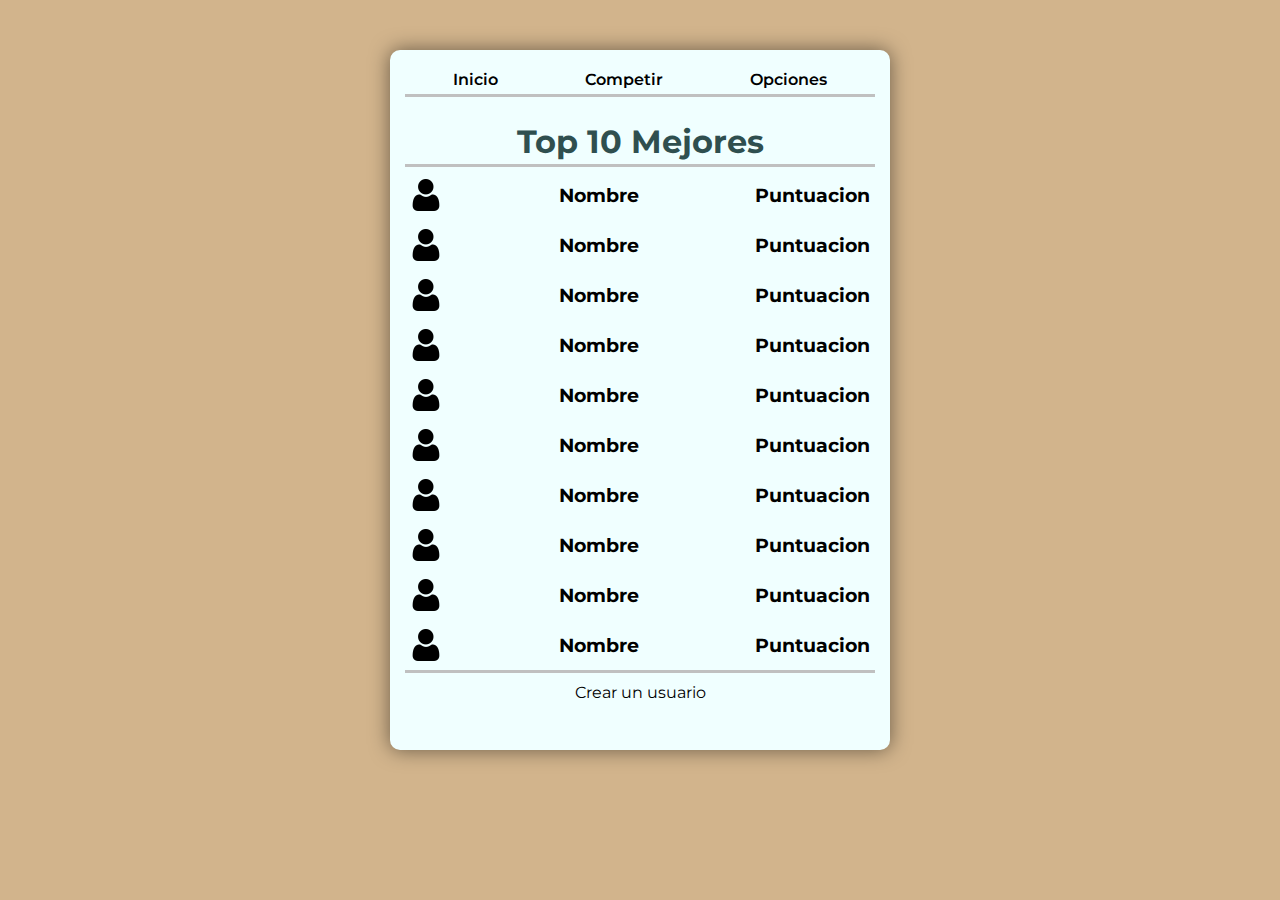
==== index.html @ 66bda1a2 "New style" ====
<!DOCTYPE html>
<html lang="es">
<head>
  <meta charset="UTF-8">
  <meta http-equiv="X-UA-Compatible" content="IE=edge">
  <meta name="viewport" content="width=device-width, initial-scale=1.0">
  <link rel="stylesheet" href="style.css">
  <title>ELO Web</title>
</head>
<body>
  <div class="container">

    <div class="nav-bar">
      <ul>
        <li>Inicio</li>
        <li>Competir</li>
        <li>Opciones</li>
      </ul>
    </div>

    <div class="top10-base">
      <h1>Top 10 Mejores</h1>
      <div class="top10-data">
        <div class="top10-user">
          <img src="./icons/user.png" height="32px" width="32px" alt="user">
          <h3>Nombre</h3>
          <h3>Puntuacion</h3>
        </div>
        <div class="top10-user">
          <img src="./icons/user.png" height="32px" width="32px" alt="user">
          <h3>Nombre</h3>
          <h3>Puntuacion</h3>
        </div>
        <div class="top10-user">
          <img src="./icons/user.png" height="32px" width="32px" alt="user">
          <h3>Nombre</h3>
          <h3>Puntuacion</h3>
        </div>
        <div class="top10-user">
          <img src="./icons/user.png" height="32px" width="32px" alt="user">
          <h3>Nombre</h3>
          <h3>Puntuacion</h3>
        </div>
        <div class="top10-user">
          <img src="./icons/user.png" height="32px" width="32px" alt="user">
          <h3>Nombre</h3>
          <h3>Puntuacion</h3>
        </div>
        <div class="top10-user">
          <img src="./icons/user.png" height="32px" width="32px" alt="user">
          <h3>Nombre</h3>
          <h3>Puntuacion</h3>
        </div>
        <div class="top10-user">
          <img src="./icons/user.png" height="32px" width="32px" alt="user">
          <h3>Nombre</h3>
          <h3>Puntuacion</h3>
        </div>
        <div class="top10-user">
          <img src="./icons/user.png" height="32px" width="32px" alt="user">
          <h3>Nombre</h3>
          <h3>Puntuacion</h3>
        </div>
        <div class="top10-user">
          <img src="./icons/user.png" height="32px" width="32px" alt="user">
          <h3>Nombre</h3>
          <h3>Puntuacion</h3>
        </div>
        <div class="top10-user">
          <img src="./icons/user.png" height="32px" width="32px" alt="user">
          <h3>Nombre</h3>
          <h3>Puntuacion</h3>
        </div>
        
      </div>
      <p><a href="">Crear un usuario</a></p>
    </div>
  </div>
</body>
</html>
---- style.css ----
/* Imports */
@import url('https://fonts.googleapis.com/css2?family=Montserrat:wght@200;400&display=swap');

/* */
* {
  margin: 0;
  padding: 0;
  box-sizing: border-box;
  font-family: 'Montserrat', sans-serif;
}

body {
  background: tan;
}

.container {
  width: 500px;
  height: 700px;
  background: azure;
  margin: auto;
  position: relative;
  margin-top: 50px;
  border-radius: 10px;
  padding: 15px;
  box-shadow: 0 0 20px rgba(0, 0, 0, 0.5);
}

.nav-bar ul {
  font-weight: 600;
  list-style: none;
  display: flex;
  flex-direction: row;
  justify-content: space-around;
  background-color: azure;
  padding: 5px;
  border-bottom: 3px solid silver;
}

.nav-bar li:hover {
  cursor: pointer;
  color: tomato;
}

.top10-base {
  margin-top: 25px;
  height: 80%;
  width: 100%;
}

h1 {
  text-align: center;
  color: darkslategray;
  background: azure;
  margin-bottom: 3px;
  border-bottom: 3px solid silver;
  padding-bottom: 3px;
}

.top10-data {
  position: relative;
  display: flex;
  flex-flow: row wrap;
  border-bottom: 3px solid silver;
}

.top10-user {
  padding: 5px;
  width: 100%;
  height: 50px;
  display: flex;
  flex-flow: row wrap;
  align-items: center;
  justify-content: space-between;
}

.container p {
  text-align: center;
  padding: 10px;
}

.container a {
  text-decoration: none;
  color: black;
}

.container a:hover {
  color: tomato;
}
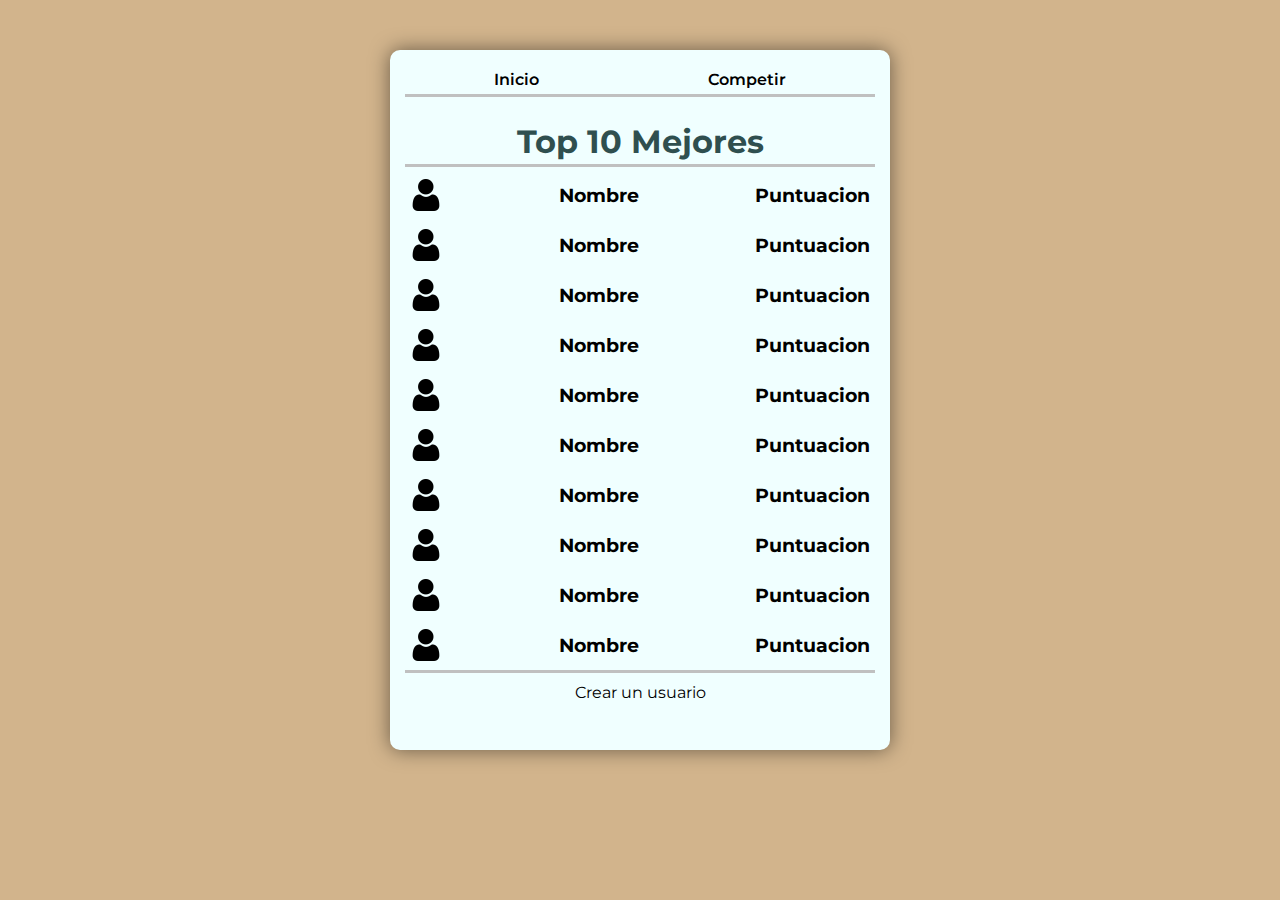
==== commit 0877611d: "Pagina estatica terminada, falta data analysis en JS" ====
--- a/index.html
+++ b/index.html
@@ -12,9 +12,8 @@
 
     <div class="nav-bar">
       <ul>
-        <li>Inicio</li>
-        <li>Competir</li>
-        <li>Opciones</li>
+        <li><a href="">Inicio</a></li>
+        <li><a href="competir.html">Competir</a></li>
       </ul>
     </div>
 
@@ -73,7 +72,7 @@
         </div>
         
       </div>
-      <p><a href="">Crear un usuario</a></p>
+      <p><a href="crear_user.html">Crear un usuario</a></p>
     </div>
   </div>
 </body>
--- a/style.css
+++ b/style.css
@@ -85,4 +85,105 @@
 
 .container a:hover {
   color: tomato;
-}+}
+
+.createuser-base {
+  display: flex;
+  flex-direction: column;
+  justify-content: center;
+  margin-top: 25px;
+  height: 80%;
+  width: 100%;
+}
+
+.usr-item {
+  display: flex;
+  flex-direction: column;
+  padding: 15px 15px;
+}
+
+#lbl {
+  font-weight: bold;
+  text-align: start;
+  padding-bottom: 5px;
+}
+
+#inp {
+  border: none;
+  background-color: azure;
+  border-bottom: 3px solid silver;
+  font-size: medium;
+  padding-bottom: 3px;
+}
+
+#inp:focus {
+  outline: none;
+  font-size: large;
+}
+
+#enviar {
+  display: inline-block;
+  margin: 0 auto;
+  margin-top: 30px;
+  width: 250px;
+  height: 30px;
+  background-color: silver;
+  border: none;
+}
+
+#enviar:hover {
+  cursor: pointer;
+  background-color: azure;
+  border: 3px solid silver;
+}
+
+.competir-base {
+  display: flex;
+  flex-direction: column;
+  margin-top: 25px;
+  height: 80%;
+  width: 100%;
+}
+
+.buscar {
+  padding: 5px;
+  align-items: center;
+}
+
+#player {
+  width: 50%;
+}
+
+.checkWinner {
+  display: flex;
+  flex-flow: column wrap;
+  margin: 0 auto;
+}
+
+.checkWinner label {
+  display: grid;
+  margin: 0 5px;
+}
+.checkWinner input {
+  margin: 10px auto;
+}
+
+.resultados {
+  position: relative;
+  top: 10px;
+  width: 100%;
+  height: 100%;
+  display: flex;
+  flex-direction: column;
+  justify-content: center;
+  align-items: center;
+}
+
+#AnewELO, #BnewELO {
+  font-weight: bold;
+}
+
+
+
+
+
